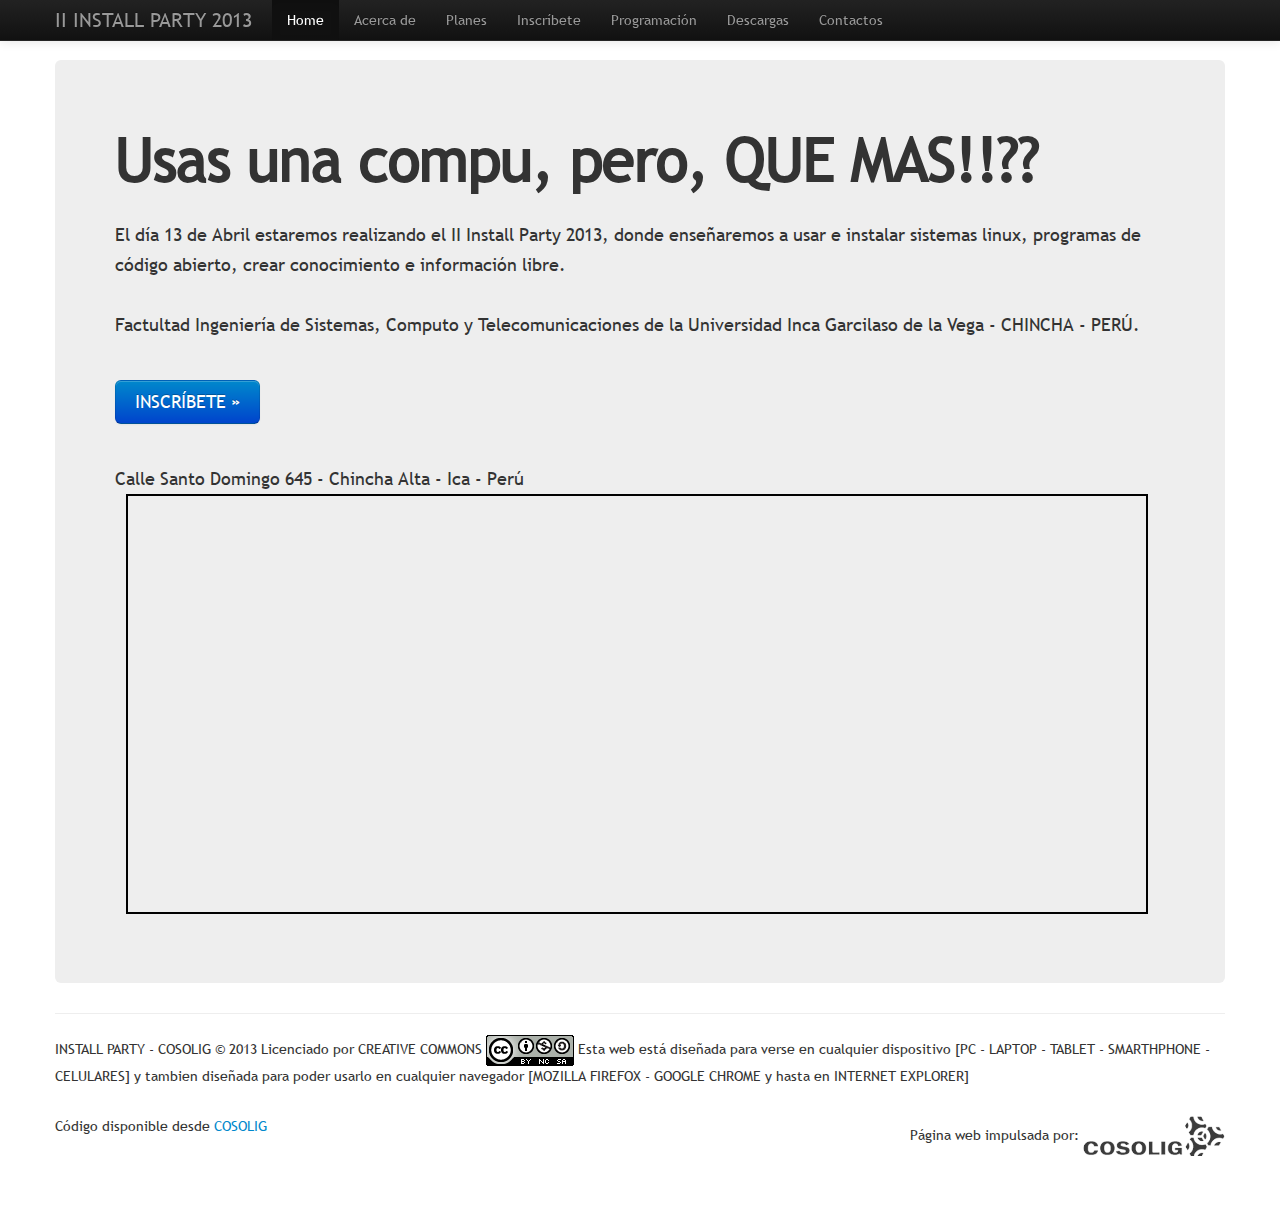
==== index.html @ 74c25c59 "web del install party" ====
<!DOCTYPE html>
<html lang="en">
  <head>
    <meta charset="utf-8">
    <title>:::II INSTALL PARTY 2013 :::</title>
    <meta name="viewport" content="width=device-width, initial-scale=1.0">
    <meta name="description" content="">
    <meta name="author" content="">

    <!-- Le styles -->
    <link href="css/bootstrap.css" rel="stylesheet">
    <style>
      body {
        padding-top: 60px;
        padding-bottom: 40px;
      }
    </style>
    <link href="css/bootstrap-responsive.css" rel="stylesheet">
    <link rel="stylesheet" href="css/clsg.css">
    <script src="js/jquery.js"></script>
    <script src="js.js"></script>
    <!-- HTML5 shim, for IE6-8 support of HTML5 elements -->
    <!--[if lt IE 9]>
      <script src="http://html5shim.googlecode.com/svn/trunk/html5.js"></script>
    <![endif]-->

    <!-- Fav and touch icons -->
    <script>
$(function() {
    $(".nav li").click(function() {
        $(".nav li").removeClass('active');
        setTimeout(function() {
            var page = $.QueryString("page");
            $(".nav li:eq(" + page + ")").addClass("active");
        }, 300);

    });
});
    </script>
    <link rel="apple-touch-icon-precomposed" sizes="144x144" href="ico/apple-touch-icon-144-precomposed.png">
    <link rel="apple-touch-icon-precomposed" sizes="114x114" href="ico/apple-touch-icon-114-precomposed.png">
    <link rel="apple-touch-icon-precomposed" sizes="72x72" href="ico/apple-touch-icon-72-precomposed.png">
    <link rel="apple-touch-icon-precomposed" href="ico/apple-touch-icon-57-precomposed.png">
    <link rel="shortcut icon" href="ico/favicon.png">
  </head>

  <body>
    <div class="navbar navbar-inverse navbar-fixed-top">
      <div class="navbar-inner">
        <div class="container">
          <a class="btn btn-navbar" data-toggle="collapse" data-target=".nav-collapse">
            <span class="icon-bar"></span>
            <span class="icon-bar"></span>
            <span class="icon-bar"></span>
          </a>
          <a class="brand" href="#">II INSTALL PARTY 2013</a>
          <div class="nav-collapse collapse">
            <ul class="nav" id="navigation">
              <li class="active"><a href="#">Home</a></li>
              <li><a href="#acerca">Acerca de</a></li>
              <li><a href="#planes">Planes</a></li>
              <li><a href="#inscripcion">Inscríbete</a></li>
              <li><a href="#programacion">Programación</a></li>
              <li><a href="#descargas">Descargas</a></li>
              <li><a href="#contactos">Contactos</a></li>
            </ul>
          </div><!--/.nav-collapse -->
        </div>
      </div>
     
    </div>

    <div class="container">
<div id="pageContent">
      <!-- Main hero unit for a primary marketing message or call to action -->
      <div class="hero-unit">
        <h1>Usas una compu, pero, QUE MAS!!??</h1><br>
        <p>El día 13 de Abril estaremos realizando el II Install Party 2013, donde enseñaremos a usar e instalar sistemas linux, programas de código abierto, crear conocimiento e información libre.<br><br>Factultad Ingeniería de Sistemas, Computo y Telecomunicaciones de la Universidad Inca Garcilaso de la Vega - CHINCHA - PERÚ.</p><br>
        <p><a href="#inscripcion" class="btn btn-primary btn-large">INSCRÍBETE &raquo;  </a></p><br>
        <div id="iframe-rwd">
          Calle Santo Domingo 645 - Chincha Alta - Ica - Perú
        <iframe class="map"  width="425" height="350" frameborder="0" scrolling="no" marginheight="0" marginwidth="0" src="https://maps.google.com/maps?f=q&amp;source=s_q&amp;hl=es-419&amp;geocode=&amp;q=universidad+inca+garcilaso+de+la+vega,ica+,+chincha,+peru&amp;aq=&amp;sll=-12.076924,-77.030811&amp;sspn=0.088128,0.169086&amp;ie=UTF8&amp;hq=universidad+inca+garcilaso+de+la+vega&amp;hnear=Chincha+Alta,+Per%C3%BA&amp;ll=-13.420331,-76.125402&amp;spn=0.021915,0.042272&amp;t=m&amp;z=14&amp;iwloc=A&amp;cid=13692280634586221916&amp;output=embed"></iframe>
      </div>
      </div>

      <!-- Example row of columns -->
      
      <!--<div class="row">
        <div class="span4">
          <h2>Heading</h2>
          <p>Donec id elit non mi porta gravida at eget metus. Fusce dapibus, tellus ac cursus commodo, tortor mauris condimentum nibh, ut fermentum massa justo sit amet risus. Etiam porta sem malesuada magna mollis euismod. Donec sed odio dui. </p>
          <p><a class="btn" href="#">View details &raquo;</a></p>
        </div>
        <div class="span4">
          <h2>Heading</h2>
          <p>Donec id elit non mi porta gravida at eget metus. Fusce dapibus, tellus ac cursus commodo, tortor mauris condimentum nibh, ut fermentum massa justo sit amet risus. Etiam porta sem malesuada magna mollis euismod. Donec sed odio dui. </p>
          <p><a class="btn" href="#">View details &raquo;</a></p>
       </div>
        <div class="span4">
          <h2>Heading</h2>
          <p>Donec sed odio dui. Cras justo odio, dapibus ac facilisis in, egestas eget quam. Vestibulum id ligula porta felis euismod semper. Fusce dapibus, tellus ac cursus commodo, tortor mauris condimentum nibh, ut fermentum massa justo sit amet risus.</p>
          <p><a class="btn" href="#">View details &raquo;</a></p>
        </div>
      </div>-->
    </div>
      <hr>

      <footer>
        <p> INSTALL PARTY - COSOLIG &copy; 2013 Licenciado por  CREATIVE COMMONS <a rel="license" href="http://creativecommons.org/licenses/by-nc-sa/2.5/pe/" target="_blank"><img src="img/byncsa.png" alt=""></a> Esta web está diseñada para verse en cualquier dispositivo [PC - LAPTOP - TABLET - SMARTHPHONE - CELULARES] y tambien diseñada para poder usarlo en cualquier navegador [MOZILLA FIREFOX - GOOGLE CHROME y hasta en INTERNET EXPLORER]<br><br>
           <p class="floatleft">Código disponible desde <a href="https://www.box.com/s/9z2nh2bshlp71bo98z5f">COSOLIG</a> </p>
           <p class="floatright abajo">Página web impulsada por: <img src="img/logo.png" alt=""> </p>
        </p>
      </footer>

    </div> <!-- /container -->

    <!-- Le javascript
    ================================================== -->
    <!-- Placed at the end of the document so the pages load faster -->
    
    <script src="js/bootstrap-transition.js"></script>
    <script src="js/bootstrap-alert.js"></script>
    <script src="js/bootstrap-modal.js"></script>
    <script src="js/bootstrap-dropdown.js"></script>
    <script src="js/bootstrap-scrollspy.js"></script>
    <script src="js/bootstrap-tab.js"></script>
    <script src="js/bootstrap-tooltip.js"></script>
    <script src="js/bootstrap-popover.js"></script>
    <script src="js/bootstrap-button.js"></script>
    <script src="js/bootstrap-collapse.js"></script>
    <script src="js/bootstrap-carousel.js"></script>
    <script src="js/bootstrap-typeahead.js"></script>
    <script src="js/bootstrap-ajax.js"></script>
  </body>
</html>
---- css/clsg.css ----
@font-face{
font-family:"feis";
src:url(../fonts/trebuchet.ttf) format("TrueType");
}
*{
	font-family: "feis";
}
.aligninsc{
	width:70%;
	margin:0 auto;
	text-align: center;
}

.map{margin:0 0 0 1%;width:97%;height:416px;border:solid 2px #000}

.center{
	text-align: center;
}
.floatleft{
	float:left;
}
.floatright{
	float:right;
}
.abajo{
	vertical-align:text-bottom;
}
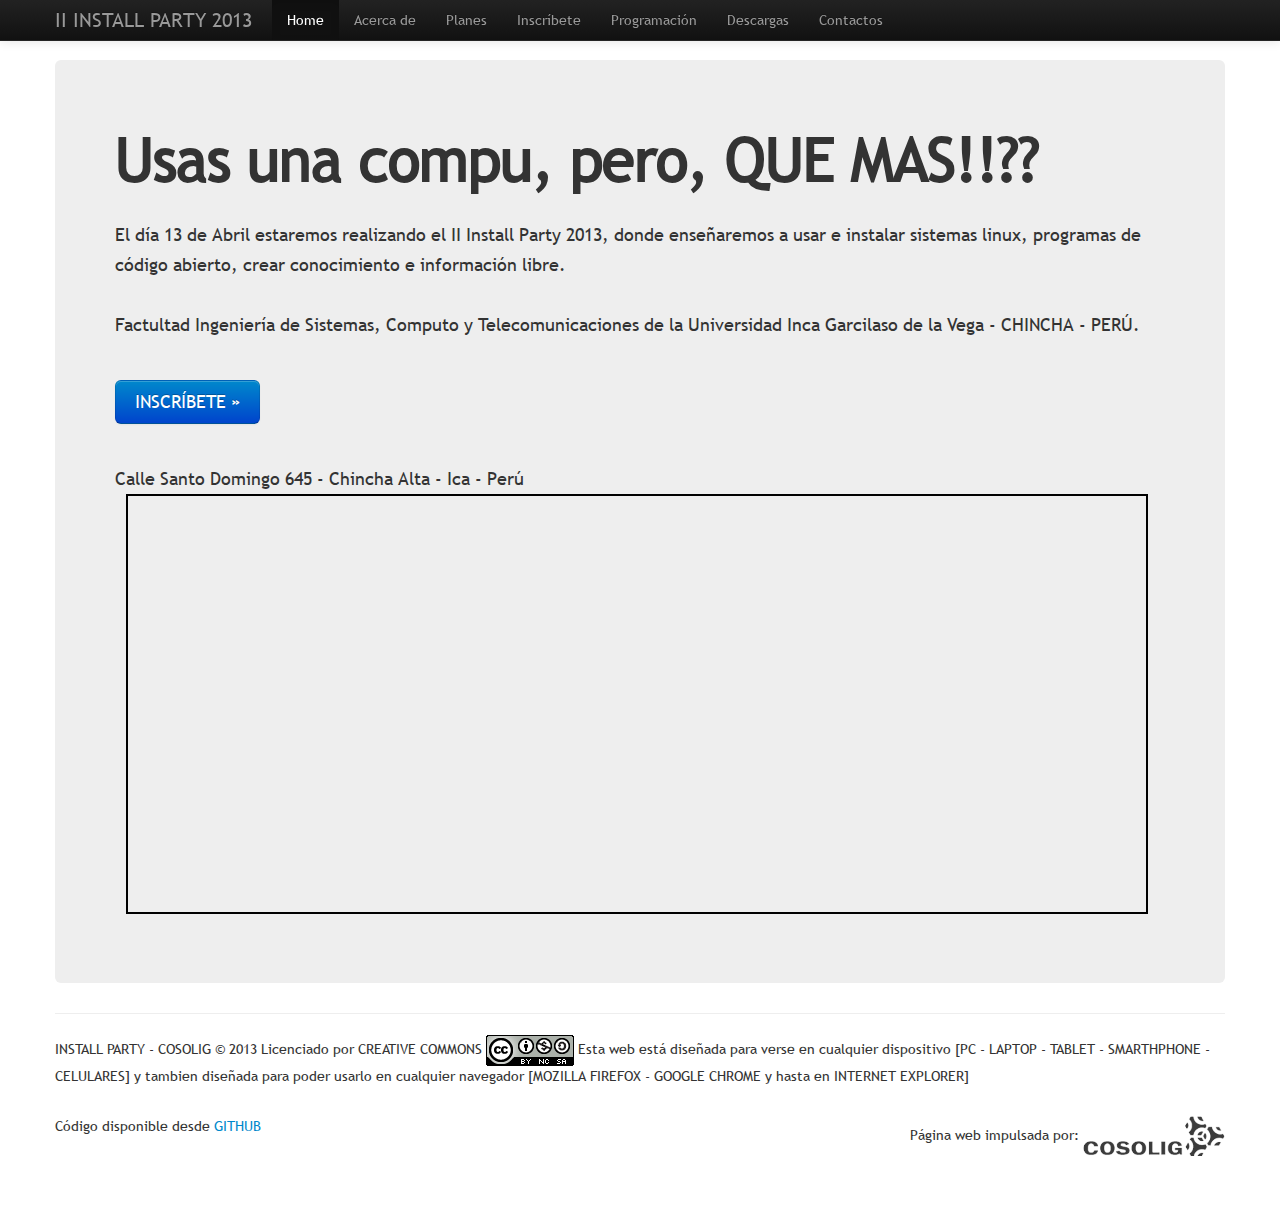
==== commit bd71f7b2: "actualizacion del index.html" ====
--- a/index.html
+++ b/index.html
@@ -107,7 +107,7 @@
 
       <footer>
         <p> INSTALL PARTY - COSOLIG &copy; 2013 Licenciado por  CREATIVE COMMONS <a rel="license" href="http://creativecommons.org/licenses/by-nc-sa/2.5/pe/" target="_blank"><img src="img/byncsa.png" alt=""></a> Esta web está diseñada para verse en cualquier dispositivo [PC - LAPTOP - TABLET - SMARTHPHONE - CELULARES] y tambien diseñada para poder usarlo en cualquier navegador [MOZILLA FIREFOX - GOOGLE CHROME y hasta en INTERNET EXPLORER]<br><br>
-           <p class="floatleft">Código disponible desde <a href="https://www.box.com/s/9z2nh2bshlp71bo98z5f">COSOLIG</a> </p>
+           <p class="floatleft">Código disponible desde <a href="https://github.com/alemcito/cosolig.git">GITHUB</a> </p>
            <p class="floatright abajo">Página web impulsada por: <img src="img/logo.png" alt=""> </p>
         </p>
       </footer>
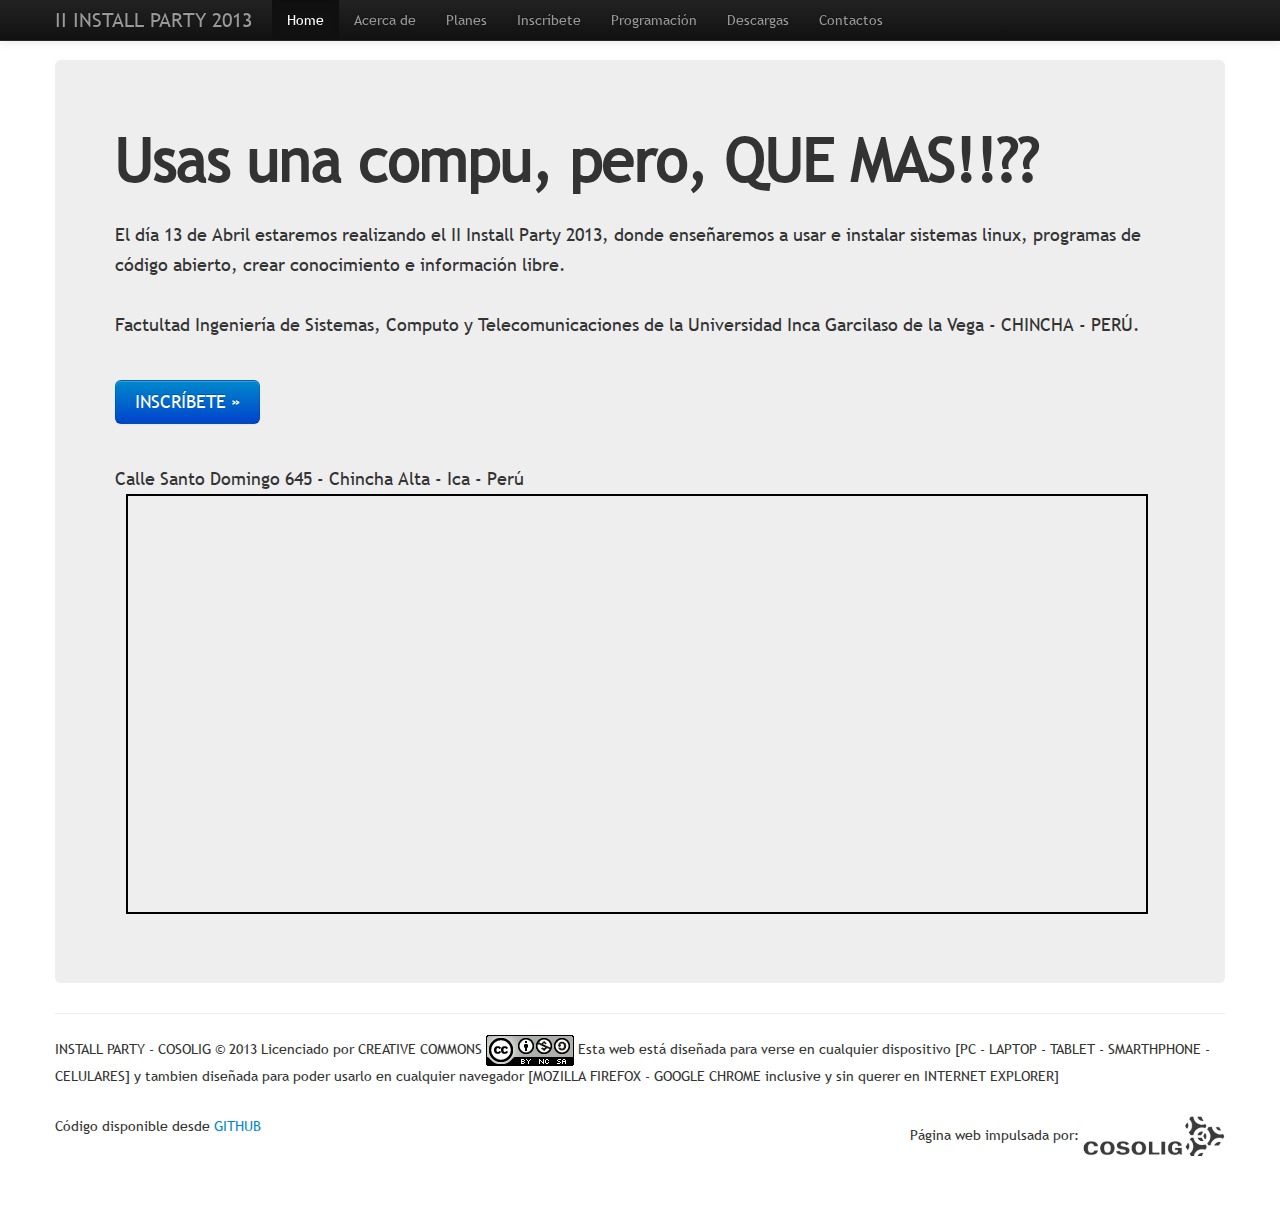
==== commit 19510e59: "actualizacion index.html" ====
--- a/index.html
+++ b/index.html
@@ -106,7 +106,7 @@
       <hr>
 
       <footer>
-        <p> INSTALL PARTY - COSOLIG &copy; 2013 Licenciado por  CREATIVE COMMONS <a rel="license" href="http://creativecommons.org/licenses/by-nc-sa/2.5/pe/" target="_blank"><img src="img/byncsa.png" alt=""></a> Esta web está diseñada para verse en cualquier dispositivo [PC - LAPTOP - TABLET - SMARTHPHONE - CELULARES] y tambien diseñada para poder usarlo en cualquier navegador [MOZILLA FIREFOX - GOOGLE CHROME y hasta en INTERNET EXPLORER]<br><br>
+        <p> INSTALL PARTY - COSOLIG &copy; 2013 Licenciado por  CREATIVE COMMONS <a rel="license" href="http://creativecommons.org/licenses/by-nc-sa/2.5/pe/" target="_blank"><img src="img/byncsa.png" alt=""></a> Esta web está diseñada para verse en cualquier dispositivo [PC - LAPTOP - TABLET - SMARTHPHONE - CELULARES] y tambien diseñada para poder usarlo en cualquier navegador [MOZILLA FIREFOX - GOOGLE CHROME inclusive y sin querer en INTERNET EXPLORER]<br><br>
            <p class="floatleft">Código disponible desde <a href="https://github.com/alemcito/cosolig.git">GITHUB</a> </p>
            <p class="floatright abajo">Página web impulsada por: <img src="img/logo.png" alt=""> </p>
         </p>
